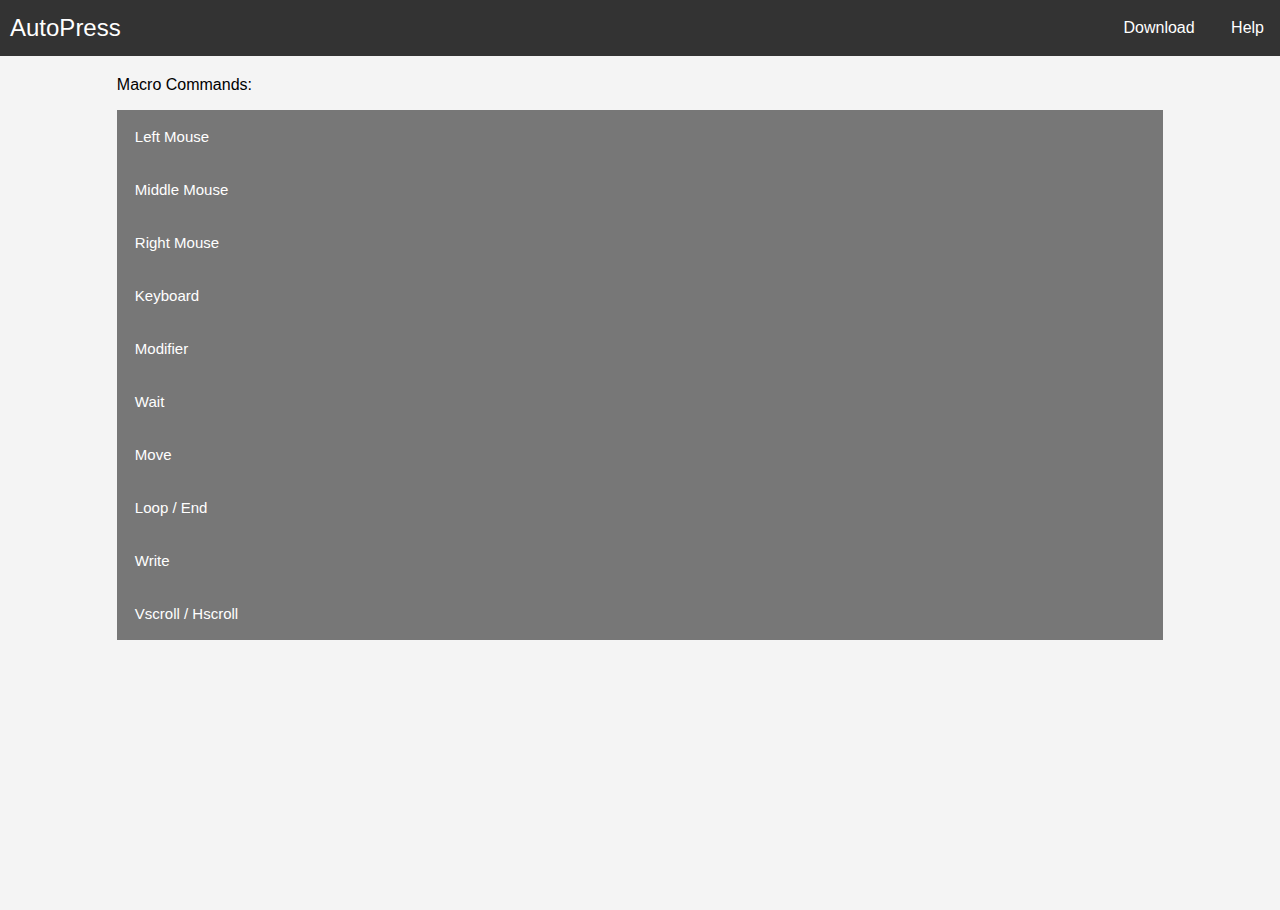
==== help.html @ 01b324fe "help page" ====
<!DOCTYPE html>
<html lang="en">
<head>
    <meta charset="UTF-8">
    <meta name="viewport" content="width=device-width, initial-scale=1.0">
    <title>Help - AutoPress</title>
    <link rel="stylesheet" href="styles.css">
</head>
<body>
    <div class="topbar">
        <div class="topbar-brand">
            <a href="/autoclicker/index.html">AutoPress</a>
        </div>
        <div class="topbar-links">
            <a href="/autoclicker/index.html">Download</a>
            <a href="/autoclicker/help.html">Help</a>
        </div>
    </div>
    <main class="main">
        <p>Macro Commands:</p>
        <button type="button" class="collapsible">Left Mouse</button>
        <div class="content">
            <p>
                <b>Command: LEFTMOUSE interval X Y<br>
                Example: &nbsp;&nbsp;LEFTMOUSE 100 1400 475</b><br>
                Explanation: This command plays a left mouse button<br><br>

                <b>interval</b> - How long the key is held down in milliseconds (Optional)<br>
                <b>X</b> - The X coordinate (Optional)<br>
                <b>Y</b> - The Y coordinate (Optional)<br>
            </p>
        </div>

        <button type="button" class="collapsible">Middle Mouse</button>
        <div class="content">
            <p>
                <b>Command: MIDDLEMOUSE interval X Y<br>
                Example: &nbsp;&nbsp;MIDDLEMOUSE 100 1400 475</b><br>
                Explanation: This command plays a middle mouse button<br><br>

                <b>interval</b> - How long the key is held down in milliseconds (Optional)<br>
                <b>X</b> - The X coordinate (Optional)<br>
                <b>Y</b> - The Y coordinate (Optional)<br>
            </p>
        </div>

        <button type="button" class="collapsible">Right Mouse</button>
        <div class="content">
            <p>
                <b>Command: RIGHTMOUSE interval X Y<br>
                Example: &nbsp;&nbsp;RIGHTMOUSE 100 1400 475</b><br>
                Explanation: This command plays a right mouse button<br><br>

                <b>interval</b> - How long the key is held down in milliseconds (Optional)<br>
                <b>X</b> - The X coordinate (Optional)<br>
                <b>Y</b> - The Y coordinate (Optional)<br>
            </p>
        </div>

        <button type="button" class="collapsible">Keyboard</button>
        <div class="content">
            <p>
                <b>Command: KEYBOARD key interval<br>
                Example: &nbsp;&nbsp;KEYBOARD E 60</b><br>
                Explanation: This command plays a keyboard key<br><br>

                <b>key</b> - The keyboard key<br>
                <b>interval</b> - How long the key is held down in milliseconds (Optional)<br>
            </p>
        </div>

        <button type="button" class="collapsible">Modifier</button>
        <div class="content">
            <p>
                <b>Command: MODIFIER modKey key<br>
                Example: &nbsp;&nbsp;MODIFIER LCONTROL A</b><br>
                Explanation: This command plays a modifier keyboard key<br><br>

                <b>modKey</b> - The modifier key (Shift, Control, Alt)<br>
                <b>key</b> - The keyboard key<br>
                
            </p>
        </div>

        <button type="button" class="collapsible">Wait</button>
        <div class="content">
            <p>
                <b>Command: WAIT interval<br>
                Example: &nbsp;&nbsp;WAIT 500</b><br>
                Explanation: This command will wait the specified interval and then resume running the macro<br><br>

                <b>interval</b> - How long the macro will wait in milliseconds<br>
            </p>
        </div>

        <button type="button" class="collapsible">Move</button>
        <div class="content">
            <p>
                <b>Command: MOVE X Y<br>
                Example: &nbsp;&nbsp;MOVE 1400 475</b><br>
                Explanation: This command moves the cursor to the specified coordinate position<br><br>

                <b>X</b> - The X coordinate<br>
                <b>Y</b> - The Y coordinate<br><br>
            </p>
        </div>

        <button type="button" class="collapsible">Loop / End</button>
        <div class="content">
            <p>
                <b>Command: LOOP amt<br>
                    &emsp;&emsp;&emsp;&emsp;&emsp;&emsp;&emsp;&emsp;## Commands you want to loop go in here<br>
                    &emsp;&emsp;&emsp;&emsp;&emsp;&nbsp;&nbsp;END<br>
                Example: &nbsp;&nbsp;LOOP 10<br>
                &emsp;&emsp;&emsp;&emsp;&emsp;&emsp;&emsp;&emsp;LEFTCLICK 100 500 470<br>
                &emsp;&emsp;&emsp;&emsp;&emsp;&emsp;&emsp;&emsp;KEYBOARD E 100<br>
                &emsp;&emsp;&emsp;&emsp;&emsp;&nbsp;&nbsp;END<br>
                Explanation: This command loops through the commands between loop and end based on the amt given<br><br>

                <b>amt</b> - The amount of times the commands loop<br>
            </p>
        </div>

        <button type="button" class="collapsible">Write</button>
        <div class="content">
            <p>
                <b>Command: WRITE string<br>
                Example: &nbsp;&nbsp;WRITE this is a message</b><br>
                Explanation: This command writes text out<br><br>

                <b>string</b> - Any kind of text<br>
            </p>
        </div>

        <button type="button" class="collapsible">Vscroll / Hscroll</button>
        <div class="content">
            <p>
                <b>Command: VSCROLL / HSCROLL num<br>
                Example: &nbsp;&nbsp;VSCROLL 1<br>
                Example: &nbsp;&nbsp;HSCROLL -5</b><br>
                Explanation: This command performs a scroll vertically with VSCROLL or horizontally with HSCROLL<br><br>

                <b>num</b> - The amount of scrolls, 1 or -1 will scroll in each direction one notch<br>
            </p>
        </div>

    </main>
    <script src="help.js"></script>
</body>
</html>
---- styles.css ----
body {
    font-family: Arial, sans-serif;
    background-color: #f4f4f4;
    margin: 0;
    padding: 0;
    display: flex;
    justify-content: center;
    align-items: center;
    height: 100vh;
}

h1 {
    text-align: center;
    color: #333;
}

.download-section {
    background-color: white;
    border-radius: 8px;
    box-shadow: 0 4px 8px rgba(0, 0, 0, 0.1);
    padding: 2rem;
    text-align: center;
}

.download-button {
    background-color: #4CAF50;
    color: white;
    padding: 0.75rem 1.5rem;
    text-decoration: none;
    border-radius: 4px;
    font-size: 1rem;
    display: inline-block;
    margin-top: 1rem;
    transition: background-color 0.3s ease;
}

.download-button:hover {
    background-color: #45a049;
}

.topbar {
    position: fixed;
    display: flex;
    justify-content: space-between;
    align-items: center;
    background-color: #333;
    padding: 14px 20px;
    position: fixed;
    top: 0;
    width: 100%;
    z-index: 1000;
}

.topbar-brand a {
    padding-left: 10px;
    color: white;
    text-decoration: none;
    font-size: 1.5em;
}

.topbar-links a {
    color: white;
    text-decoration: none;
    padding: 8px 16px;
    transition: background-color 0.3s;
}

.topbar-links a:hover {
    background-color: #555;
    border-radius: 4px;
}

/* Collapsible Content */
.collapsible {
    background-color: #777;
    color: white;
    cursor: pointer;
    padding: 18px;
    width: 100%;
    border: none;
    text-align: left;
    outline: none;
    font-size: 15px;
  }
  
  .active, .collapsible:hover {
    background-color: #555;
  }
  
  .content {
    padding: 0 18px;
    display: none;
    overflow: hidden;
    background-color: #f1f1f1;
    max-height: 300px;
    overflow-y: auto;
    margin-bottom: 10px;
    border: 1px solid #ccc;
  }

  .main{
    margin-top: 60px;
    padding: 10px;
    overflow-y: auto;
    height: calc(100vh - 60px);
  }
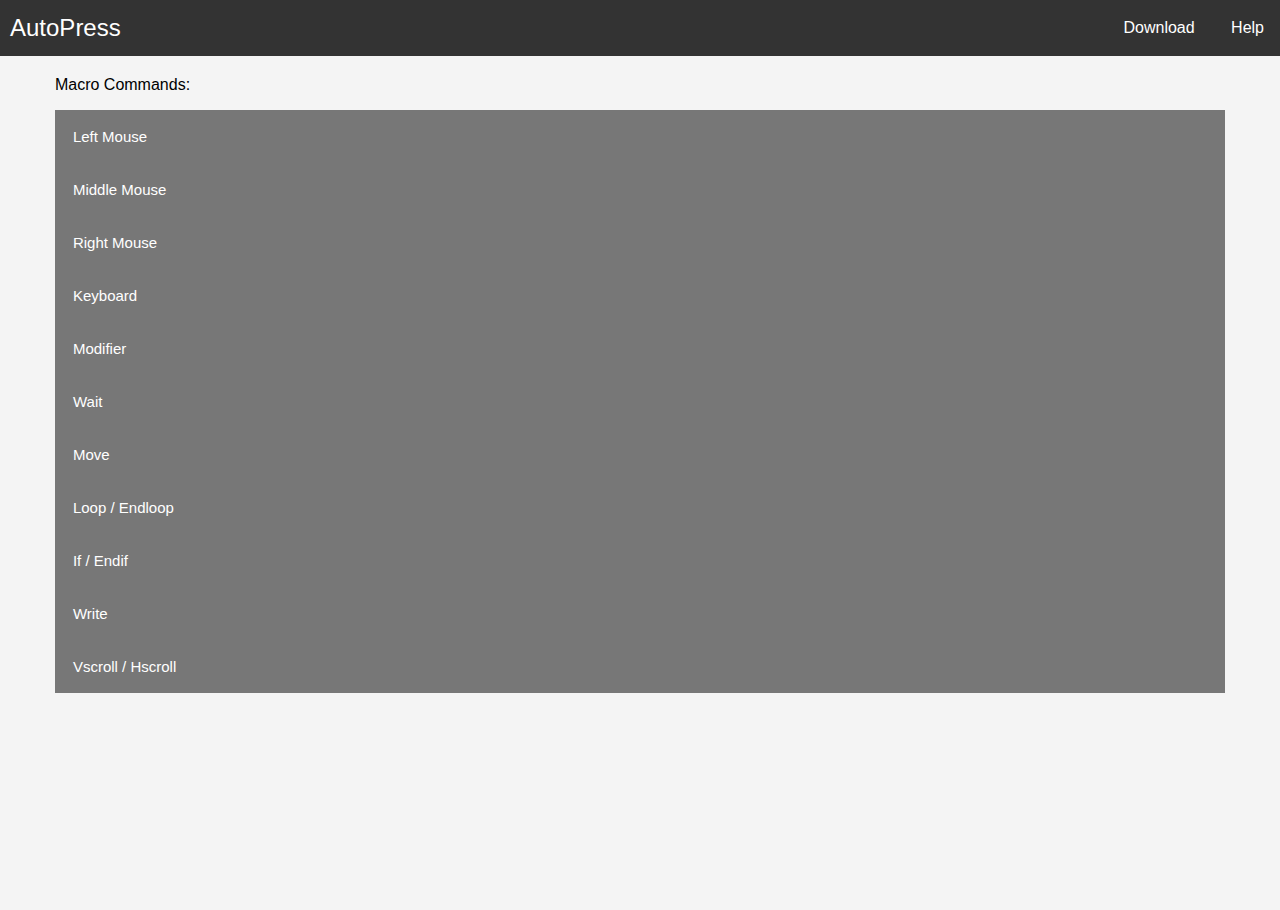
==== commit e0007e68: "Version 1.2.8" ====
--- a/help.html
+++ b/help.html
@@ -105,19 +105,40 @@
             </p>
         </div>
 
-        <button type="button" class="collapsible">Loop / End</button>
+        <button type="button" class="collapsible">Loop / Endloop</button>
         <div class="content">
             <p>
                 <b>Command: LOOP amt<br>
-                    &emsp;&emsp;&emsp;&emsp;&emsp;&emsp;&emsp;&emsp;## Commands you want to loop go in here<br>
-                    &emsp;&emsp;&emsp;&emsp;&emsp;&nbsp;&nbsp;END<br>
+                    &emsp;&emsp;&emsp;&emsp;&emsp;&nbsp;&nbsp;## Commands you want to loop go in here<br>
+                    &emsp;&emsp;&emsp;&emsp;&emsp;&nbsp;&nbsp;ENDLOOP<br>
                 Example: &nbsp;&nbsp;LOOP 10<br>
-                &emsp;&emsp;&emsp;&emsp;&emsp;&emsp;&emsp;&emsp;LEFTCLICK 100 500 470<br>
-                &emsp;&emsp;&emsp;&emsp;&emsp;&emsp;&emsp;&emsp;KEYBOARD E 100<br>
-                &emsp;&emsp;&emsp;&emsp;&emsp;&nbsp;&nbsp;END<br>
-                Explanation: This command loops through the commands between loop and end based on the amt given<br><br>
+                &emsp;&emsp;&emsp;&emsp;&emsp;&nbsp;&nbsp;LEFTCLICK 100 500 470<br>
+                &emsp;&emsp;&emsp;&emsp;&emsp;&nbsp;&nbsp;KEYBOARD E 100<br>
+                &emsp;&emsp;&emsp;&emsp;&emsp;&nbsp;&nbsp;ENDLOOP</b><br>
+                Explanation: This command loops through the commands between loop and endloop based on the amt given<br><br>
 
                 <b>amt</b> - The amount of times the commands loop<br>
+            </p>
+        </div>
+
+        <button type="button" class="collapsible">If / Endif</button>
+        <div class="content">
+            <p>
+                <b>Command: if color/window #f1f1f1/13595<br>
+                    &emsp;&emsp;&emsp;&emsp;&emsp;&nbsp;&nbsp;## Commands you want to use if true go in here<br>
+                    &emsp;&emsp;&emsp;&emsp;&emsp;&nbsp;&nbsp;ENDIF<br>
+                Example: &nbsp;&nbsp;IF WINDOW 11124<br>
+                &emsp;&emsp;&emsp;&emsp;&emsp;&nbsp;&nbsp;LEFTCLICK 100 500 470<br>
+                &emsp;&emsp;&emsp;&emsp;&emsp;&nbsp;&nbsp;ENDIF<br>
+
+                Example: &nbsp;&nbsp;IF COLOR #f1f1f1<br>
+                &emsp;&emsp;&emsp;&emsp;&emsp;&nbsp;&nbsp;LEFTCLICK 100 500 470<br>
+                &emsp;&emsp;&emsp;&emsp;&emsp;&nbsp;&nbsp;ENDIF</b><br>
+                Explanation: This command checks if the statement is true, if it is, plays commands inside the if<br><br>
+
+                <b>condition</b> - condition to check for, currently just color/window <br>
+                <b>value</b> - the value of the processId for the window or hex color for color<br><br>
+                <b>NOTE</b> - you can get ProcessId from the filter input box on main page or task manager in details.<br> Color you'll have to use something else to get hex codes.<br>
             </p>
         </div>
 
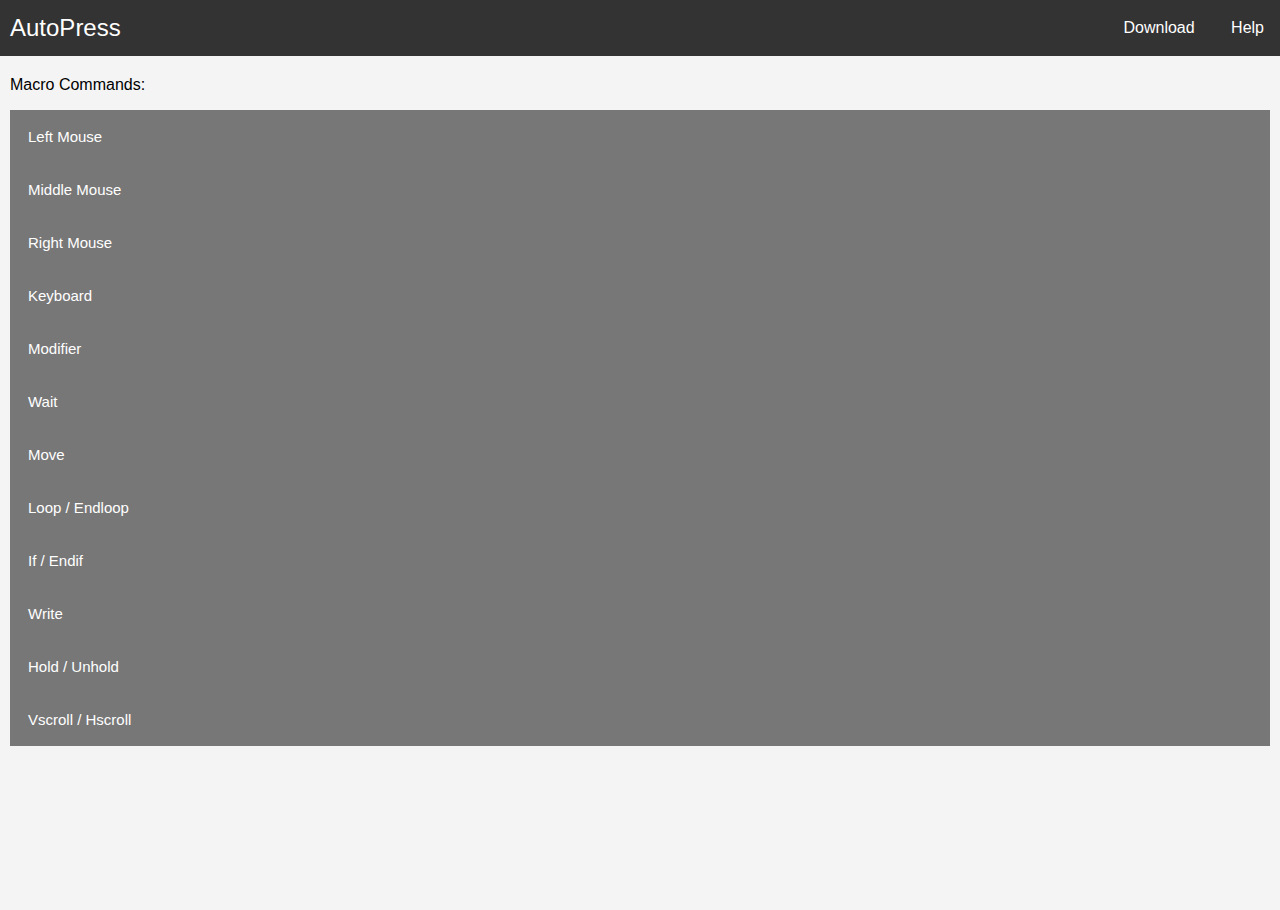
==== commit 610e5c2c: "Version 1.3.1" ====
--- a/help.html
+++ b/help.html
@@ -124,10 +124,10 @@
         <button type="button" class="collapsible">If / Endif</button>
         <div class="content">
             <p>
-                <b>Command: if color/window #f1f1f1/13595<br>
+                <b>Command: if color/window #f1f1f1/firefox<br>
                     &emsp;&emsp;&emsp;&emsp;&emsp;&nbsp;&nbsp;## Commands you want to use if true go in here<br>
                     &emsp;&emsp;&emsp;&emsp;&emsp;&nbsp;&nbsp;ENDIF<br>
-                Example: &nbsp;&nbsp;IF WINDOW 11124<br>
+                Example: &nbsp;&nbsp;IF WINDOW firefox<br>
                 &emsp;&emsp;&emsp;&emsp;&emsp;&nbsp;&nbsp;LEFTCLICK 100 500 470<br>
                 &emsp;&emsp;&emsp;&emsp;&emsp;&nbsp;&nbsp;ENDIF<br>
 
@@ -137,8 +137,8 @@
                 Explanation: This command checks if the statement is true, if it is, plays commands inside the if<br><br>
 
                 <b>condition</b> - condition to check for, currently just color/window <br>
-                <b>value</b> - the value of the processId for the window or hex color for color<br><br>
-                <b>NOTE</b> - you can get ProcessId from the filter input box on main page or task manager in details.<br> Color you'll have to use something else to get hex codes.<br>
+                <b>value</b> - the value of the ProcessName for the window or hex color for color<br><br>
+                <b>NOTE</b> - you can get ProcessName from the filter input box<br> Color you can download my color picker: <a href="https://dstapert.github.io/colorpicker-web/" target="_blank">Color Picker</a><br>
             </p>
         </div>
 
@@ -150,6 +150,18 @@
                 Explanation: This command writes text out<br><br>
 
                 <b>string</b> - Any kind of text<br>
+            </p>
+        </div>
+
+        <button type="button" class="collapsible">Hold / Unhold</button>
+        <div class="content">
+            <p>
+                <b>Command: HOLD key<br>
+                Example: &nbsp;&nbsp;HOLD LeftCtrl</b><br>
+                Example: &nbsp;&nbsp;UNHOLD LeftCtrl</b><br>
+                Explanation: This command holds/unholds keyboard keys<br><br>
+
+                <b>key</b> - The keyboard key<br>
             </p>
         </div>
 
